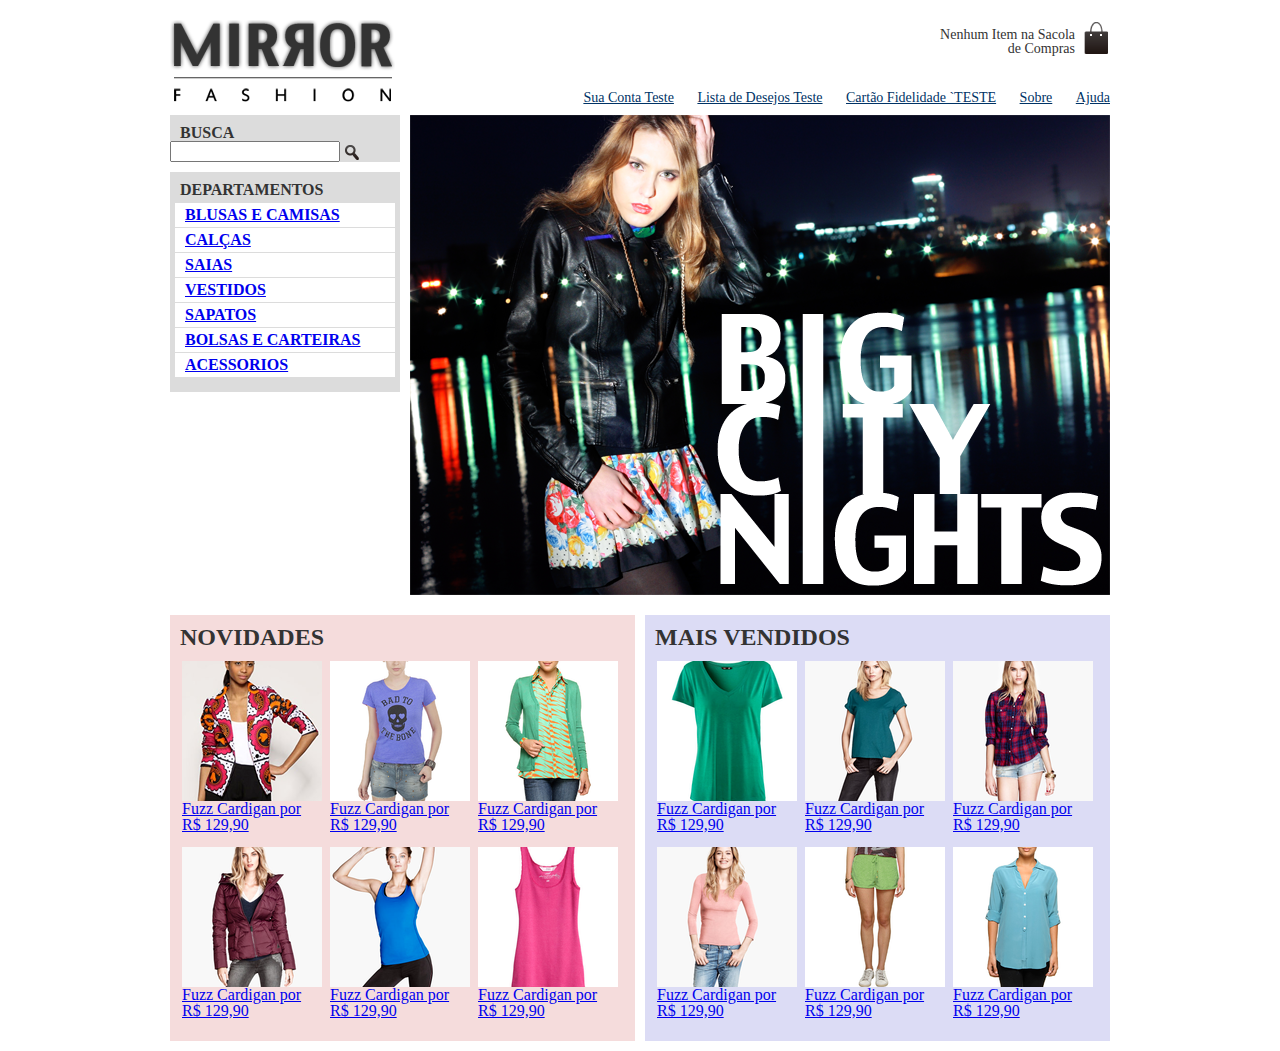
==== index.html @ 7fc2953e "First commit" ====
<html class="container">
    <head>
        <link rel="stylesheet" href="css/estilos.css">
        <link rel="stylesheet" href="css/reset.css">
        <meta charset="utf-8">        
    </head>
    <body>
        <header class="container">
            <!-- Logotipo-->
            <h1><img src="img/logo.png" alt="Mirror Fashion"></h1>
            <!-- Sacola de Compras-->
            <p class="sacola">
                Nenhum Item na Sacola de Compras
            </p>
            <!-- Menu Horizontal-->
            <nav class="menu-setores">
                <ul>
                    <li><a href="#">Sua Conta Teste</a></li>
                    <li><a href="#">Lista de Desejos Teste</a></li>
                    <li><a href="#">Cartão Fidelidade `TESTE</a></li>
                    <li><a href="#">Sobre</a></li>
                    <li><a href="#">Ajuda</a></li>
                </ul>
            </nav>      
        </header>

        <div class="container destaque">
            <!-- Campo de busca -->
            <section class="busca">
                <h2>Busca</h2>      
                <form>
                    <input type="search">
                    <input type="image" src="img/busca.png" class="lupa">
                </form>
            </section>  
            <!-- Menu Lateral Esquerdo -->
            <section class="menu-departamento">
                <h2>Departamentos</h2>
                <nav>
                    <ul>
                        <li><a href="#">Blusas e Camisas</a></li>
                        <li><a href="#">Calças</a></li>
                        <li><a href="#">Saias</a></li>
                        <li><a href="#">Vestidos</a></li>
                        <li><a href="#">Sapatos</a></li>
                        <li><a href="#">Bolsas e Carteiras</a></li>
                        <li><a href="#">Acessorios</a></li>
                    </ul>
                </nav>
            </section>
            <img src="img/destaque-home.png" alt="Promoção: big city night">
        </div>

        <div class="container paineis">
            
            <!-- Seletor do painel de novidades -->
            <section class="painel novidades">
                <h2>Novidades</h2>
                <ol>
                    <li>
                        <a href="produto.html">
                            <figure>
                                <img src="img/produtos/miniatura1.png">
                                <fingcaption>Fuzz Cardigan por R$ 129,90</fingcaption>
                            </figure>
                        </a>
                    </li>
                    <li>
                        <a href="produto.html">
                            <figure>
                                <img src="img/produtos/miniatura2.png">
                                <fingcaption>Fuzz Cardigan por R$ 129,90</fingcaption>
                            </figure>
                        </a>
                    </li>
                    <li>
                        <a href="produto.html">
                            <figure>
                                <img src="img/produtos/miniatura3.png">
                                <fingcaption>Fuzz Cardigan por R$ 129,90</fingcaption>
                            </figure>
                        </a>
                    </li>
                    <li>
                        <a href="produto.html">
                            <figure>
                                <img src="img/produtos/miniatura4.png">
                                <fingcaption>Fuzz Cardigan por R$ 129,90</fingcaption>
                            </figure>
                        </a>
                    </li>
                    <li>
                        <a href="produto.html">
                            <figure>
                                <img src="img/produtos/miniatura5.png">
                                <fingcaption>Fuzz Cardigan por R$ 129,90</fingcaption>
                            </figure>
                        </a>
                    </li>
                    <li>
                        <a href="produto.html">
                            <figure>
                                <img src="img/produtos/miniatura6.png">
                                <fingcaption>Fuzz Cardigan por R$ 129,90</fingcaption>
                            </figure>
                        </a>
                    </li>

                </ol>
            </section>

            <!-- Seletor do painel de mais vendidos -->
            <section class="painel mais-vendidos">
                <h2>Mais Vendidos</h2>
                <ol>
                    <li>
                        <a href="produto.html">
                            <figure>
                                <img src="img/produtos/miniatura7.png">
                                <fingcaption>Fuzz Cardigan por R$ 129,90</fingcaption>
                            </figure>
                        </a>
                    </li>
                    <li>
                        <a href="produto.html">
                            <figure>
                                <img src="img/produtos/miniatura8.png">
                                <fingcaption>Fuzz Cardigan por R$ 129,90</fingcaption>
                            </figure>
                        </a>
                    </li>
                    <li>
                        <a href="produto.html">
                            <figure>
                                <img src="img/produtos/miniatura9.png">
                                <fingcaption>Fuzz Cardigan por R$ 129,90</fingcaption>
                            </figure>
                        </a>
                    </li>
                    <li>
                        <a href="produto.html">
                            <figure>
                                <img src="img/produtos/miniatura10.png">
                                <fingcaption>Fuzz Cardigan por R$ 129,90</fingcaption>
                            </figure>
                        </a>
                    </li>
                    <li>
                        <a href="produto.html">
                            <figure>
                                <img src="img/produtos/miniatura11.png">
                                <fingcaption>Fuzz Cardigan por R$ 129,90</fingcaption>
                            </figure>
                        </a>
                    </li>
                    <li>
                        <a href="produto.html">
                            <figure>
                                <img src="img/produtos/miniatura12.png">
                                <fingcaption>Fuzz Cardigan por R$ 129,90</fingcaption>
                            </figure>
                        </a>
                    </li>
                </ol>
            </section>
        </div>
    </body>
</html>
---- css/estilos.css ----
body{
    color: #333333;
    font-family: "Lucida Sans unicode", "Lucida grande", sans-serif;
}

header{
    position: relative;
}

.menu-setores li{
    display: inline;
    margin-left: 20px;
}

.container{
    margin: 0 auto;
    width: 940px;
    margin-top: 10px;
}
.sacola{
    background: url(../img/sacola.png) no-repeat top right;
    font-size: 14px;
    padding-right: 35px;
    padding-top: 8px;
    text-align: right;
    width: 140px;

    position: absolute;
    top: 0;
    right: 0;

}

.menu-setores{
    position: absolute;
    bottom: 0;
    right: 0;
}

.menu-setores ul{
    font-size: 14px;
}

.menu-setores a{
    color: #003366
}

.busca,
.menu-departamento{
    width: 230px;
    background-color: #dcdcdc;
    font-weight: bold; /*tudo negrito*/
    text-transform: uppercase; /*tudo maiusculo*/
    margin-right: 10px;
}

.busca,
.menu-departamento {
    float: left;
}

.menu-departamento{
    clear: left;
    margin-top: 10px;
    padding-bottom: 10px;
}

.busca h2,
.menu-departamento h2 {
    margin-top: 10px;
    margin-left: 10px;
}

.menu-departamento nav{
    margin-top: 10px;
    margin: 5px;
}

.menu-departamento li{
    background-color: white;
    margin-bottom: 1px;
    padding: 4px 10px;

}

.menu-departamentos a {
  color: #333333;
  text-decoration: none;
}

.busca input {
    vertical-align: middle;
}

.busca input[type=search]{
    width: 170px;
}
.destaque{
    margin-top: 10px;
}

.painel li{
    display: inline-block;
    vertical-align: top;
    width: 140px;
    margin: 2px;
    padding-bottom: 10px;
}

.painel{
    margin: 10px 0;
    padding: 10px;
    width: 445px;
}

.novidades{
    float: left;
    background-color: #f5dcdc; 
}

.mais-vendidos{
    float: right;
    background-color: #dcdcf5;
}

.painel h2{
    font-size: 24px;
    font-weight: bold;
    text-transform: uppercase;
    margin-bottom: 10px;

}
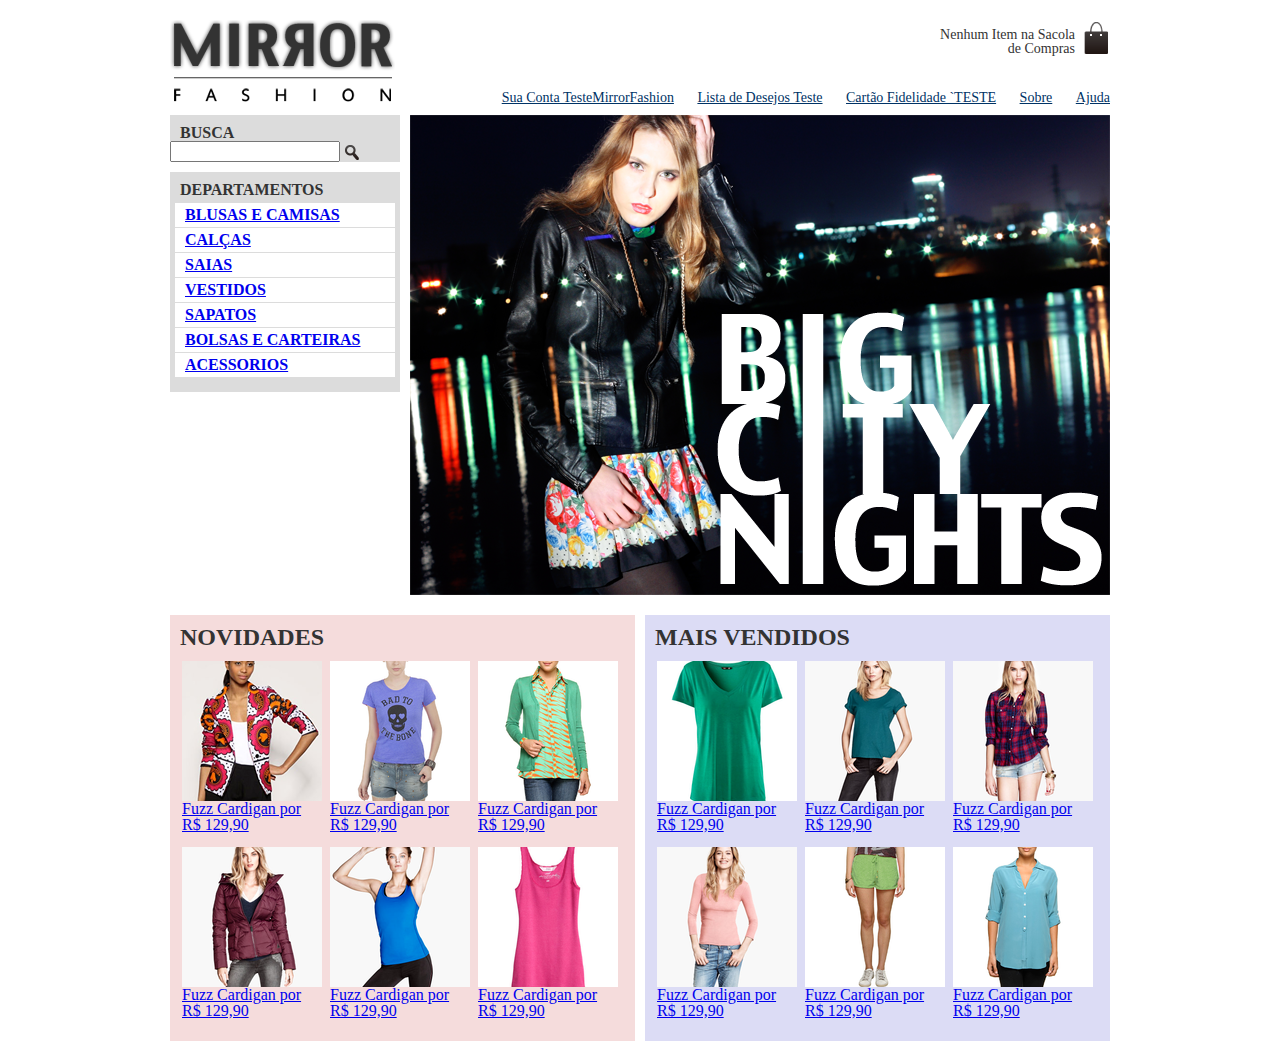
==== commit 04f5ab24: "Change Index.html" ====
--- a/index.html
+++ b/index.html
@@ -15,7 +15,7 @@
             <!-- Menu Horizontal-->
             <nav class="menu-setores">
                 <ul>
-                    <li><a href="#">Sua Conta Teste</a></li>
+                    <li><a href="#">Sua Conta TesteMirrorFashion</a></li>
                     <li><a href="#">Lista de Desejos Teste</a></li>
                     <li><a href="#">Cartão Fidelidade `TESTE</a></li>
                     <li><a href="#">Sobre</a></li>
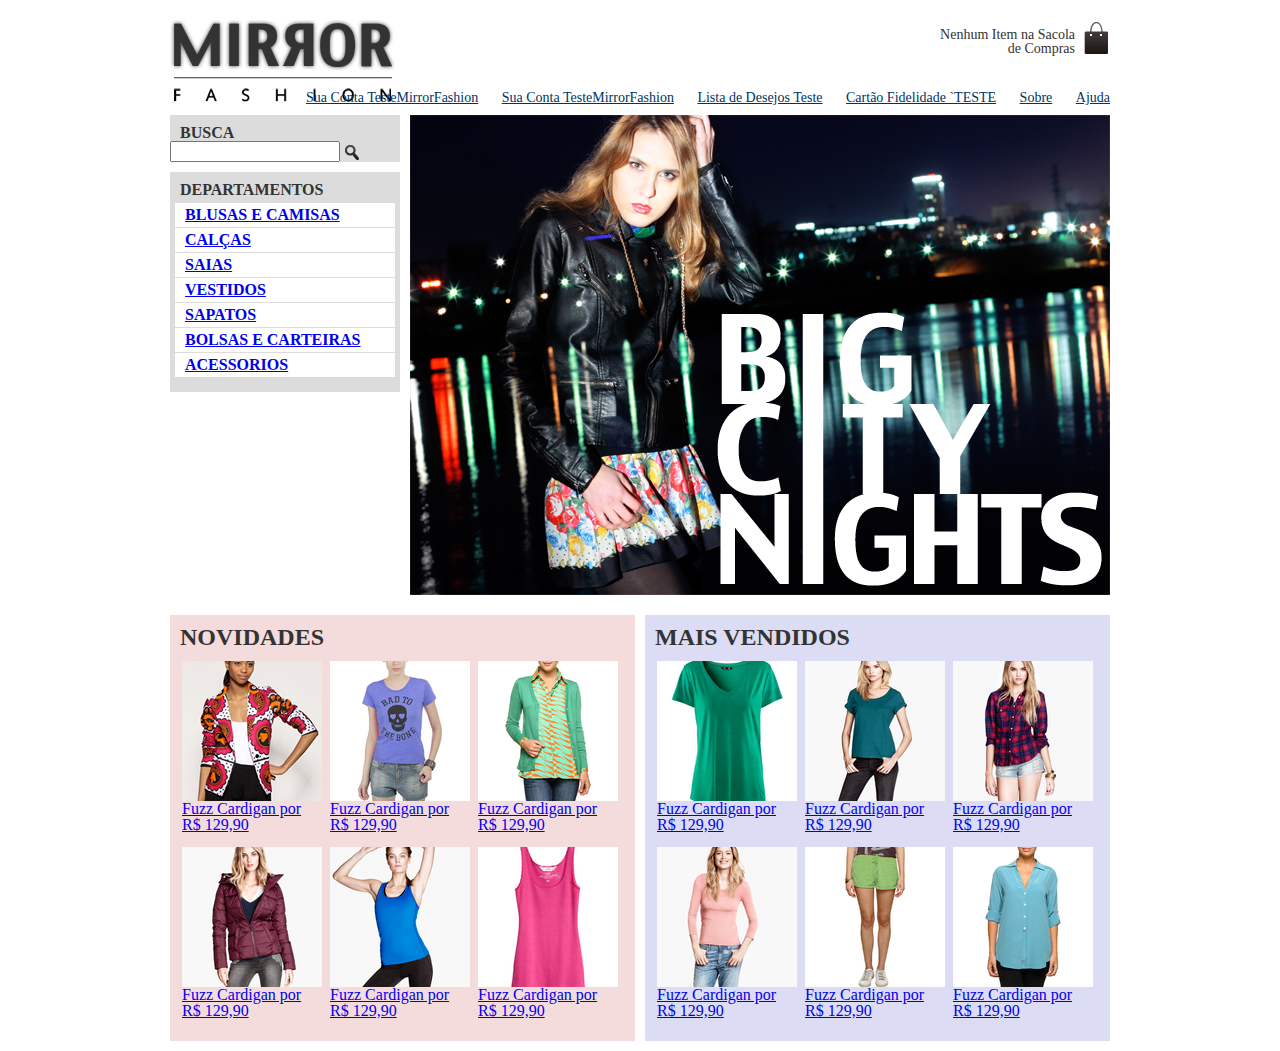
==== commit 3b9ef6ad: "Duplicate some line" ====
--- a/index.html
+++ b/index.html
@@ -15,6 +15,7 @@
             <!-- Menu Horizontal-->
             <nav class="menu-setores">
                 <ul>
+                    <li><a href="#">Sua Conta TesteMirrorFashion</a></li>
                     <li><a href="#">Sua Conta TesteMirrorFashion</a></li>
                     <li><a href="#">Lista de Desejos Teste</a></li>
                     <li><a href="#">Cartão Fidelidade `TESTE</a></li>
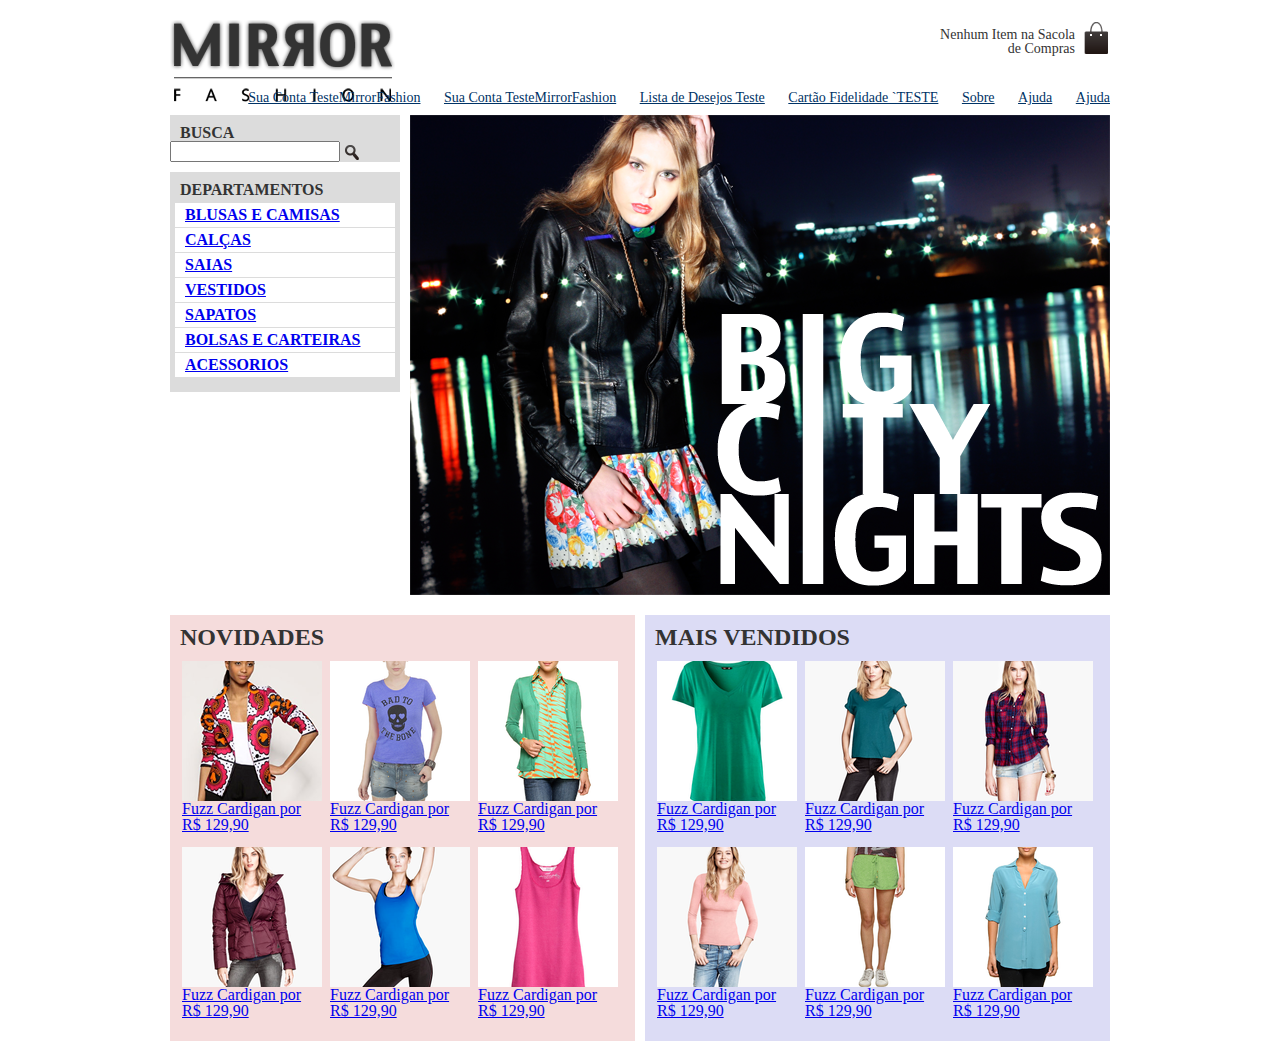
==== commit 3c789b81: "Add one more line" ====
--- a/index.html
+++ b/index.html
@@ -2,7 +2,7 @@
     <head>
         <link rel="stylesheet" href="css/estilos.css">
         <link rel="stylesheet" href="css/reset.css">
-        <meta charset="utf-8">        
+        <meta charset="utf-8">
     </head>
     <body>
         <header class="container">
@@ -21,19 +21,20 @@
                     <li><a href="#">Cartão Fidelidade `TESTE</a></li>
                     <li><a href="#">Sobre</a></li>
                     <li><a href="#">Ajuda</a></li>
+                    <li><a href="#">Ajuda</a></li>
                 </ul>
-            </nav>      
+            </nav>
         </header>
 
         <div class="container destaque">
             <!-- Campo de busca -->
             <section class="busca">
-                <h2>Busca</h2>      
+                <h2>Busca</h2>
                 <form>
                     <input type="search">
                     <input type="image" src="img/busca.png" class="lupa">
                 </form>
-            </section>  
+            </section>
             <!-- Menu Lateral Esquerdo -->
             <section class="menu-departamento">
                 <h2>Departamentos</h2>
@@ -53,7 +54,7 @@
         </div>
 
         <div class="container paineis">
-            
+
             <!-- Seletor do painel de novidades -->
             <section class="painel novidades">
                 <h2>Novidades</h2>
@@ -172,3 +173,4 @@
 
 
 
+
